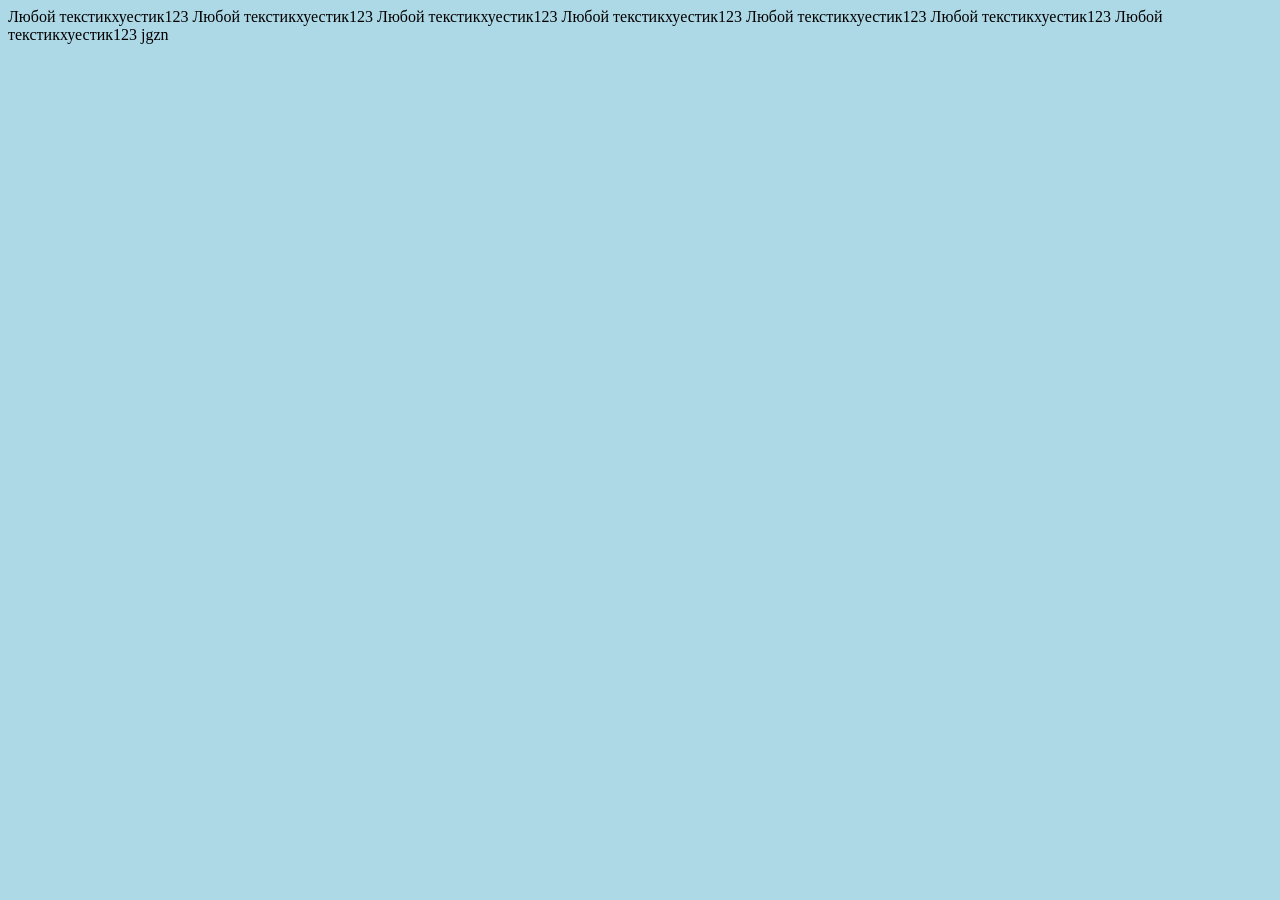
==== web_pages/index.html @ 8044ef74 "отправил файлы в хтмл в папку" ====
<!DOCTYPE html>
<html lang="en">
<head>
  <meta charset="UTF-8">
  <meta name="viewport" content="width=device-width, initial-scale=1.0">
  <link rel="stylesheet" href="/styles/pages.css">
  <title>Document</title>
</head>
      <body>
  Любой текстикхуестик123
  Любой текстикхуестик123
  Любой текстикхуестик123
  Любой текстикхуестик123
  Любой текстикхуестик123
  Любой текстикхуестик123
  Любой текстикхуестик123 jgzn
    </body>
</html>
---- styles/pages.css ----
body {
          background-color: lightblue;
        }
        h1{
          color: white;
          text-align: center;
          }
        p {
          font-family: verdana;
          font-size: 20px;
        }
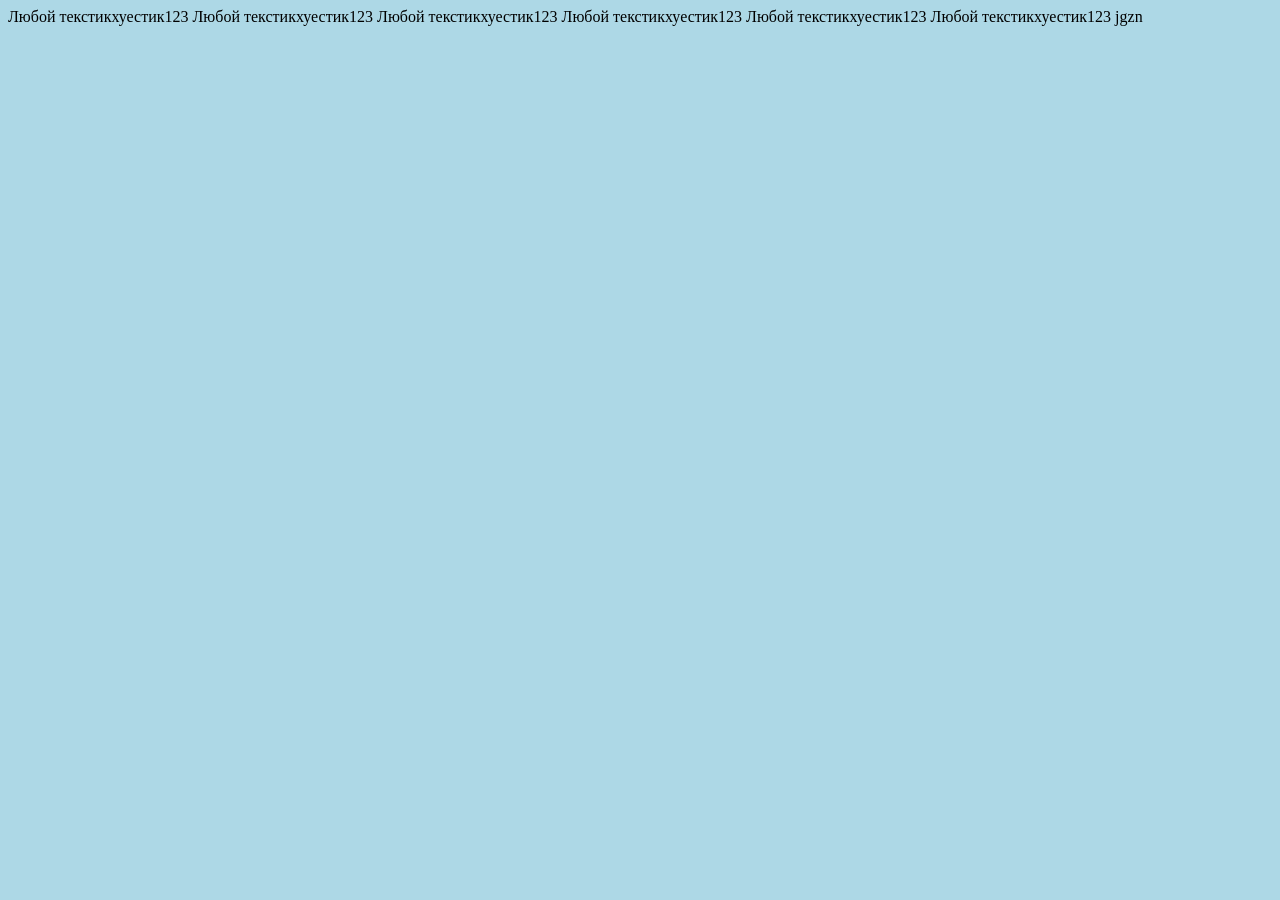
==== commit 7ca8ee93: "удалил строку" ====
--- a/web_pages/index.html
+++ b/web_pages/index.html
@@ -7,7 +7,7 @@
   <title>Document</title>
 </head>
       <body>
-  Любой текстикхуестик123
+  
   Любой текстикхуестик123
   Любой текстикхуестик123
   Любой текстикхуестик123
